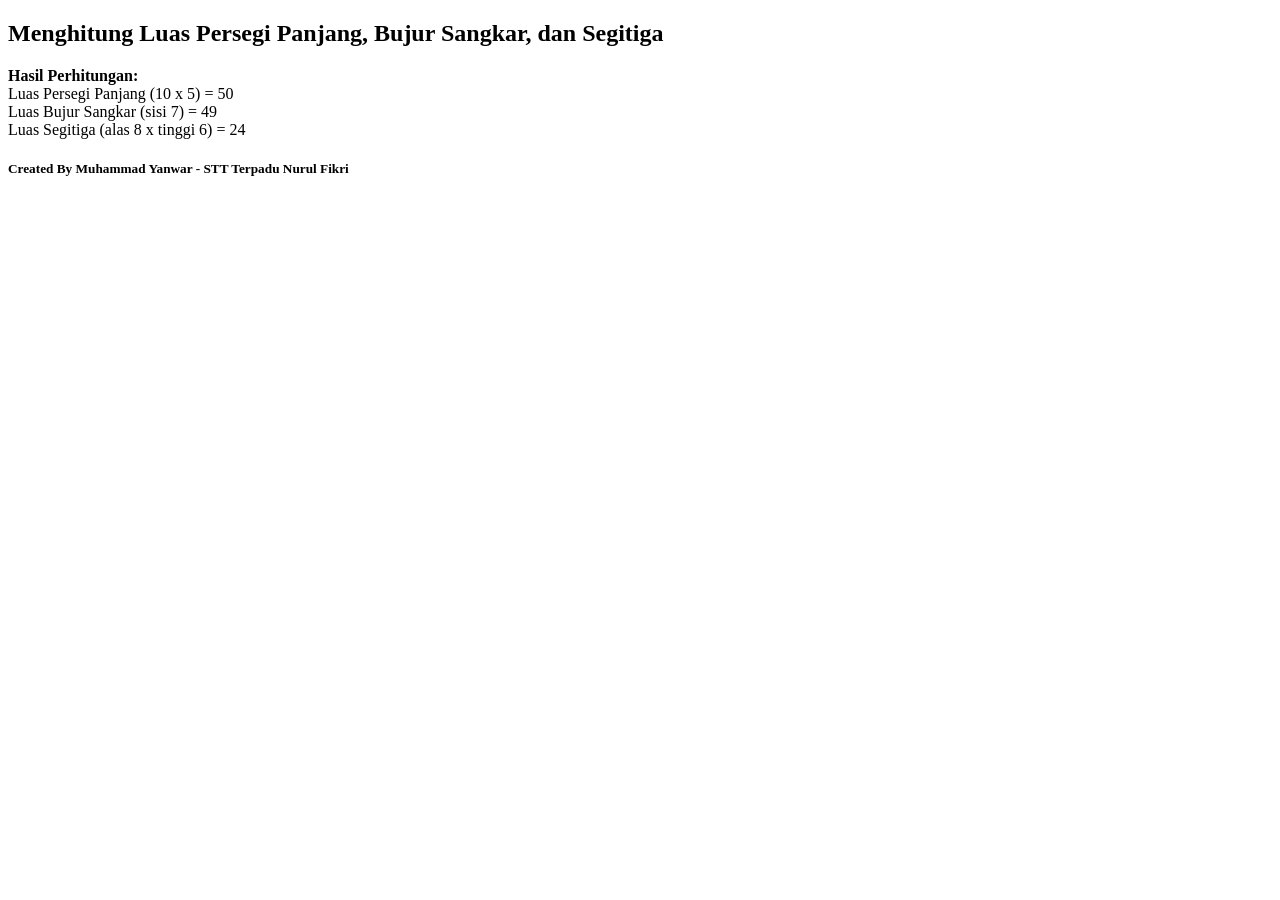
==== Pertemuan1/Tugas1.html @ 97581bd2 "Tugas 1" ====
<!DOCTYPE html>
<html lang="id">
<head>
  <meta charset="UTF-8">
  <meta name="viewport" content="width=device-width, initial-scale=1.0">
  <title>Tugas 1 JavaScript</title>
</head>
<body>
  <h2>Menghitung Luas Persegi Panjang, Bujur Sangkar, dan Segitiga</h2>

  <script>
    // Fungsi untuk menghitung luas persegi panjang, rumus nya = panjang * lebar
    function luasPersegiPanjang(panjang, lebar) {
      return panjang * lebar;
    }

    // Fungsi untuk menghitung luas bujur sangkar, rumusnya = sisi * sisi
    function luasBujurSangkar(sisi) {
      return sisi * sisi;
    }

    // Fungsi untuk menghitung luas segitiga, rumusnya = 1/2 * alas * tinggi
    function luasSegitiga(alas, tinggi) {
      return 0.5 * alas * tinggi;
    }

    // value atau nilai
    let panjang = 10;
    let lebar = 5;
    let sisi = 7;
    let alas = 8;
    let tinggi = 6;

    // Menampilkan hasil perhitungan tersebut ke halaman web
    document.write("<b>Hasil Perhitungan:</b><br>");
    document.write("Luas Persegi Panjang (" + panjang + " x " + lebar + ") = " + luasPersegiPanjang(panjang, lebar) + "<br>");
    document.write("Luas Bujur Sangkar (sisi " + sisi + ") = " + luasBujurSangkar(sisi) + "<br>");
    document.write("Luas Segitiga (alas " + alas + " x tinggi " + tinggi + ") = " + luasSegitiga(alas, tinggi) + "<br>");
  </script>
</body>

<footer>
    <h5>Created By <b>Muhammad Yanwar</b> - STT Terpadu Nurul Fikri</h5>
</footer>
</html>
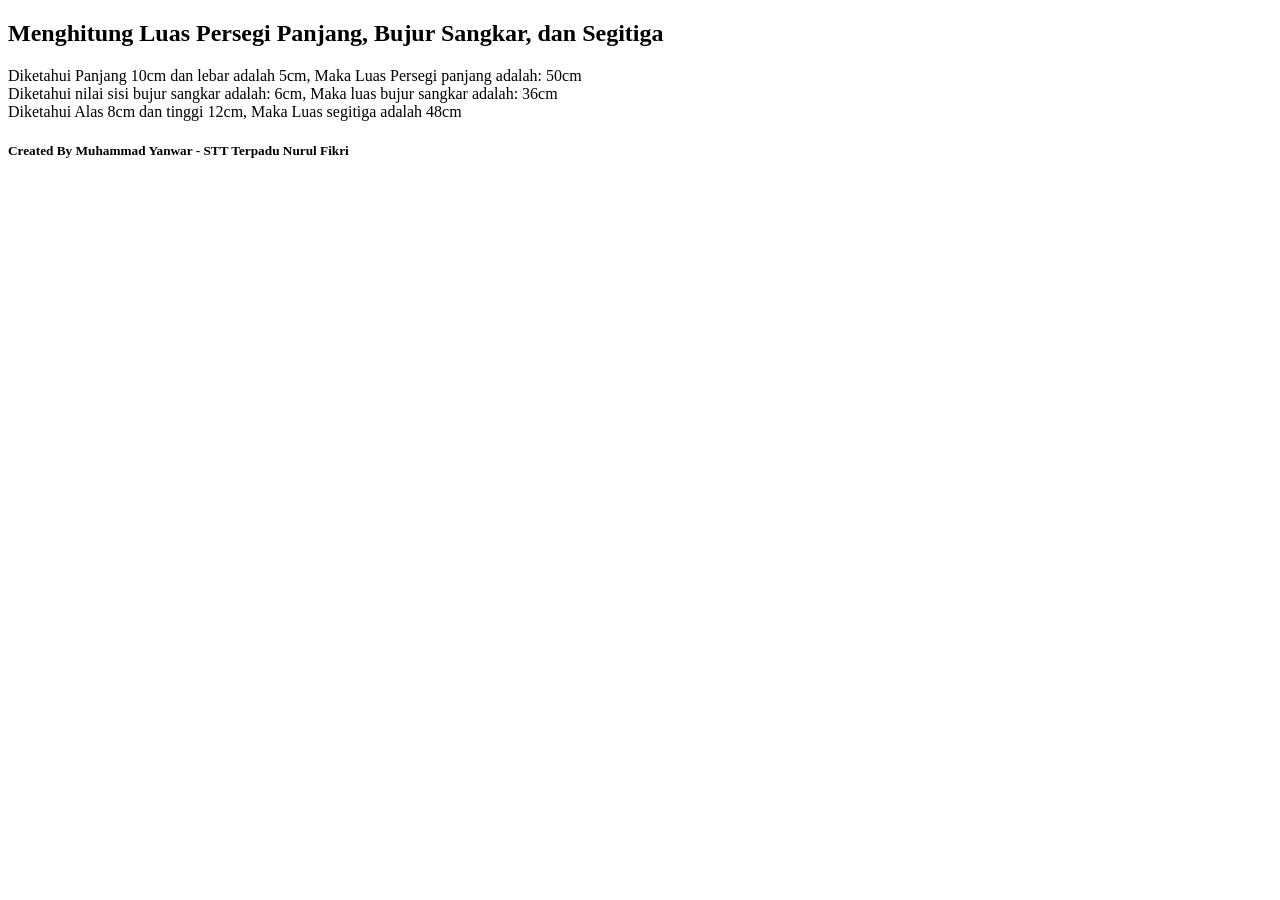
==== commit 88d39576: "Update" ====
--- a/Pertemuan1/Tugas1.html
+++ b/Pertemuan1/Tugas1.html
@@ -9,33 +9,25 @@
   <h2>Menghitung Luas Persegi Panjang, Bujur Sangkar, dan Segitiga</h2>
 
   <script>
-    // Fungsi untuk menghitung luas persegi panjang, rumus nya = panjang * lebar
-    function luasPersegiPanjang(panjang, lebar) {
-      return panjang * lebar;
-    }
+    // Luas Persegi Panjang
+    let panjang = 10; // nilai panjang
+    let lebar = 5;    // nilai lebar
+    let luasPersegiPanjang = panjang * lebar; // rumus: panjang × lebar
+    document.write("Diketahui Panjang " + panjang + "cm dan lebar adalah "+ lebar
+    +"cm, Maka Luas Persegi panjang adalah: " + luasPersegiPanjang + "cm <br>");
 
-    // Fungsi untuk menghitung luas bujur sangkar, rumusnya = sisi * sisi
-    function luasBujurSangkar(sisi) {
-      return sisi * sisi;
-    }
+    // Luas Bujur Sangkar
+    let sisi = 6; // nilai sisi
+    let luasBujurSangkar = sisi * sisi; // rumus: sisi × sisi
+    document.write("Diketahui nilai sisi bujur sangkar adalah:  "+ sisi + 
+    "cm, Maka luas bujur sangkar adalah: " + luasBujurSangkar + "cm <br>");
 
-    // Fungsi untuk menghitung luas segitiga, rumusnya = 1/2 * alas * tinggi
-    function luasSegitiga(alas, tinggi) {
-      return 0.5 * alas * tinggi;
-    }
-
-    // value atau nilai
-    let panjang = 10;
-    let lebar = 5;
-    let sisi = 7;
-    let alas = 8;
-    let tinggi = 6;
-
-    // Menampilkan hasil perhitungan tersebut ke halaman web
-    document.write("<b>Hasil Perhitungan:</b><br>");
-    document.write("Luas Persegi Panjang (" + panjang + " x " + lebar + ") = " + luasPersegiPanjang(panjang, lebar) + "<br>");
-    document.write("Luas Bujur Sangkar (sisi " + sisi + ") = " + luasBujurSangkar(sisi) + "<br>");
-    document.write("Luas Segitiga (alas " + alas + " x tinggi " + tinggi + ") = " + luasSegitiga(alas, tinggi) + "<br>");
+    // Luas Segitiga
+    let alas = 8;   // nilai alas
+    let tinggi = 12; // nilai tinggi
+    let luasSegitiga = (alas * tinggi) / 2; // rumus: 1/2 × alas × tinggi
+    document.write("Diketahui Alas " + alas + "cm dan tinggi "+ tinggi + "cm, Maka Luas segitiga adalah " 
+    + luasSegitiga + "cm <br>");
   </script>
 </body>
 
